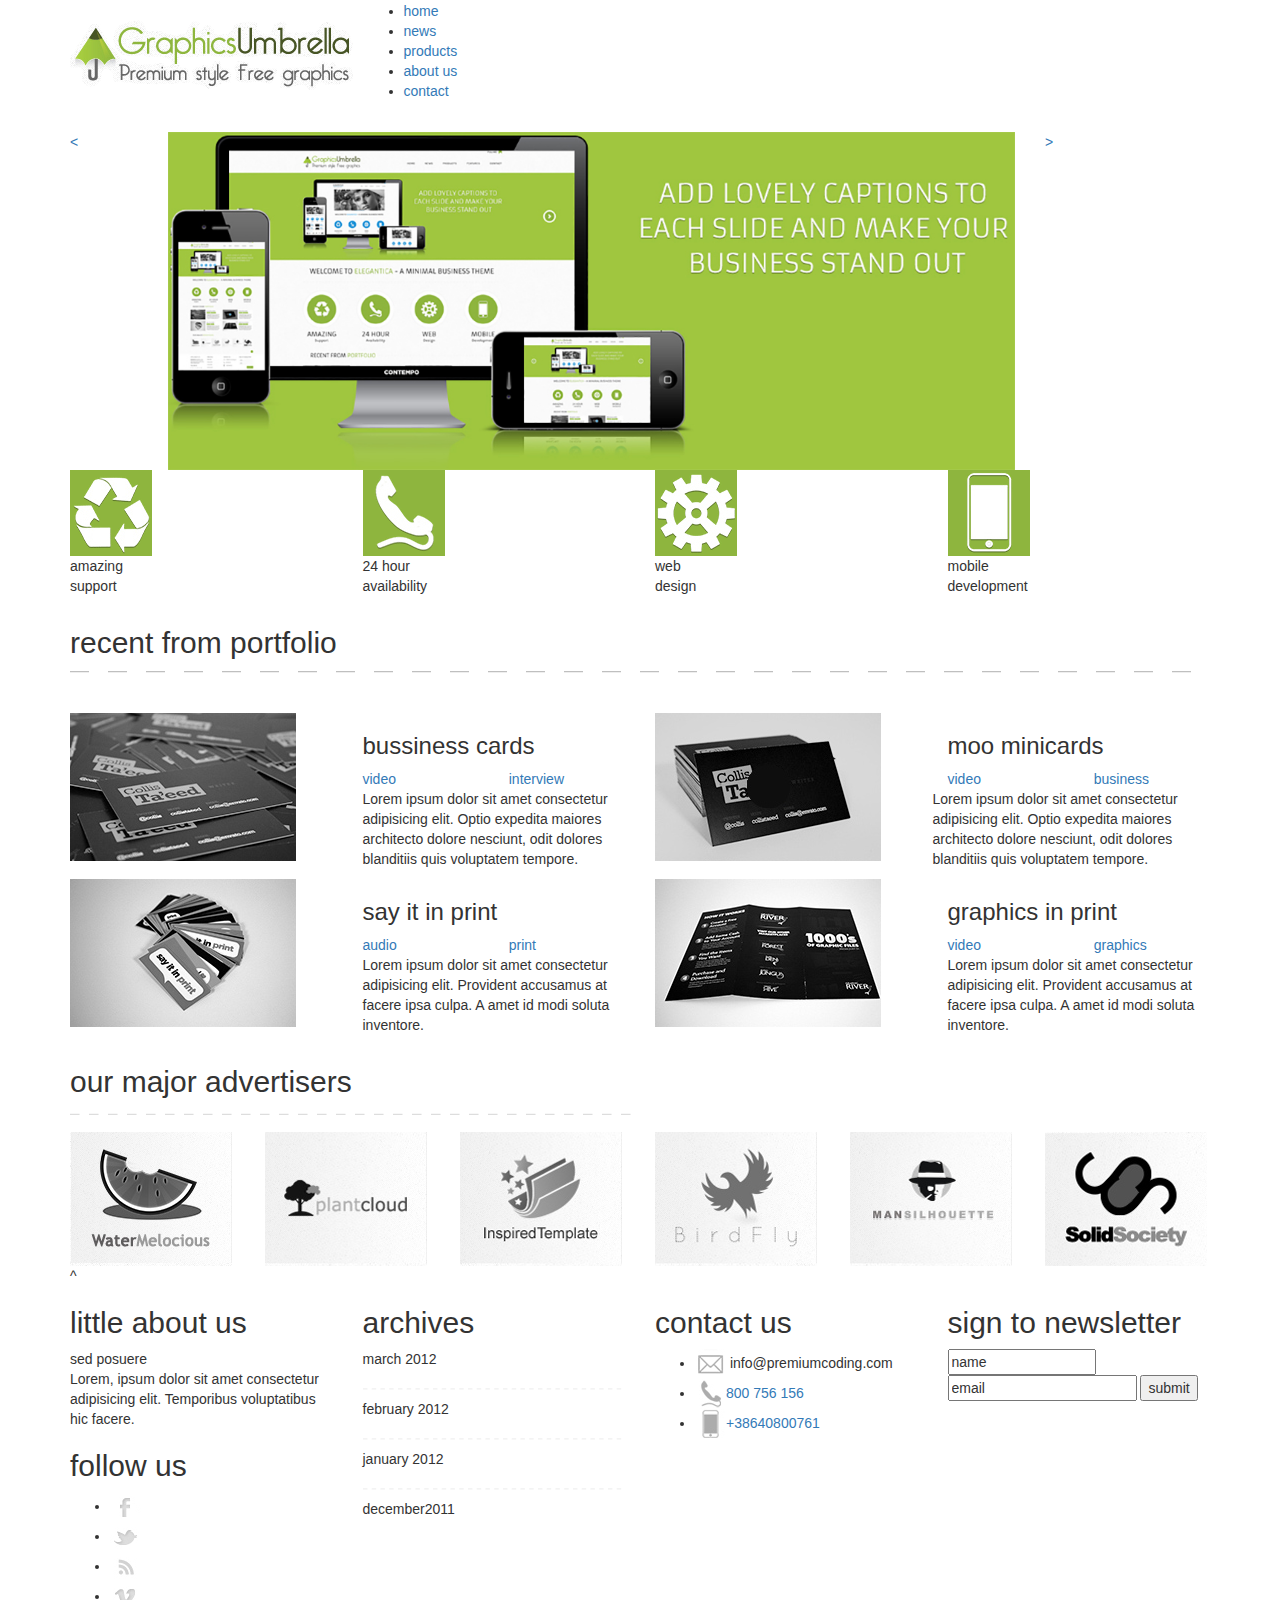
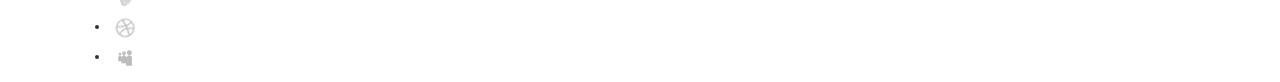
==== index.html @ 5e7480b7 "index changes" ====
<!DOCTYPE html>
<html lang="en">
<head>
    <meta charset="UTF-8">
    <meta name="viewport" content="width=device-width, initial-scale=1.0">
    <meta http-equiv="X-UA-Compatible" content="ie=edge">
    <link rel="stylesheet" href="css/bootstrap.css">
    <link rel="stylesheet" href="css/stylesheet.css">
    <title>Graphics Umbrella</title>
</head>
<body>
    <header>
<!--logo/nav bar/hero-->
        <div class="container">
            <div class="row">
                <div class="logo col-sm-3">
                    <h1><img src="media/logo.png" alt="logo" /></h1>
                </div>
                <div class="navbar col-sm-9">
                    <ul>
                        <li><a href="./home.html">home</a></li>
                        <li><a href="./news.html">news</a></li>
                        <li><a href="#link">products</a></li>
                        <li><a href="./aboutUs.html">about us</a></li>
                        <li><a href="#link">contact</a></li>
                        
                    </ul>
                </div>
            </div>
        </div>

        <div class="hero">
            <div class="container">
                <div class="row">
                    <div class="col-sm-1">
                        <a href="#link"><</a>
                    </div>
                    <div class="col-sm-9">
                        <img class ="img-responsive" src="media/hero.jpg" alt="hero" />
                    </div>
                    <div class="col-sm-1">
                        <a href="#link">></a>
                    </div>
                </div>
            </div>
        </div>
    </header> 

    <main>
<!--icons/portfolio/advertisers-->
        <div class="container">
            <div class="row">
<!--icons-->
                <div class="col-sm-3">
                    <img class ="img-responsive"src="media/icon-recycle.gif" alt="recycle icon" />
                    <p>amazing<br><span class="littleTitle">support</span></p>
                </div>
                <div class="col-sm-3">
                    <div class="circle">
                        <img class ="img-responsive" src="media/icon-phone.gif" alt="phone icon" />
                    </div>
                    <p>24 hour<br><span class="littleTitle">availability</span></p>
                </div>
                <div class="col-sm-3">
                    <div class="circle">
                        <img class ="img-responsive" src="media/icon-cog.gif" alt="cog icon" />
                    </div>
                    <p>web<br><span class="littleTitle">design</span></p>
                </div>
                <div class="col-sm-3">
                    <img class ="img-responsive" src="media/icon-mobile.gif" alt="mobile icon" />
                    <p>mobile<br><span class="littleTitle">development</span></p>
                </div>
            </div>
<!--portfolio-->
            <div class="row">
                <div class="col-sm-12">
                    <h2>recent from <span class="greenText">portfolio</span><svg class="steveHarveyLining" viewBox="0 0 900 30">
                            <path stroke="gray" stroke-dasharray="15,15" opacity=".5"d="M0 10 H900"></path>
                        </svg></h2>
                </div>
            </div>

            <div class="row">
                <div class="col-sm-3">
<!--card one-->
                    <img class="img-responsive" src="media/callout-1.jpg" alt="bussiness cards" />
                </div>
                <div class="col-sm-3">
                    <h3>bussiness cards</h3>
                        <div class="row">
                            <div class="col-xs-6">
                                <a href="#link">video</a>
                            </div>
                            <div class="col-xs-6">
                                <a href="#link">interview</a>
                            </div>
                        </div>
                    <p>Lorem ipsum dolor sit amet consectetur adipisicing elit. Optio expedita maiores architecto dolore nesciunt, odit dolores blanditiis quis voluptatem tempore.</p>
                </div>

                <div class="col-sm-3">
<!--card two-->
                    <img class="img-responsive" src="media/callout-2.jpg" alt="moo minicards" />
                </div>
                <div class="col-sm-3">
                    <h3>moo minicards</h3>
                        <div class="row">
                            <div class="col-sm-6">
                                <a href="#link">video</a>
                            </div>
                            <div class="col-sm-6">
                                <a href="#link">business</a>
                            </div>
                    <p>Lorem ipsum dolor sit amet consectetur adipisicing elit. Optio expedita maiores architecto dolore nesciunt, odit dolores blanditiis quis voluptatem tempore.</p>
                </div>
                </div>
            </div>

            <div class="row">
                <div class="col-sm-3">
<!--card three-->
                    <img class="img-responsive" src="media/callout-3.jpg" alt="say it in print" />
                </div>
                <div class="col-sm-3">
                    <h3>say it in print</h3>
                    <div class="row">
                        <div class="col-xs-6">
                            <a href="#link">audio</a>
                        </div>
                        <div class="col-sm-6">
                            <a href="#link">print</a>
                        </div>
                    </div>
                    <p>Lorem ipsum dolor sit amet consectetur adipisicing elit. Provident accusamus at facere ipsa culpa. A amet id modi soluta inventore.</p>
                </div>
                
                <div class="col-sm-3">
<!--card four-->
                    <img class="img-responsive" src="media/callout-4.jpg" alt="graphics in print" />
                </div>
                <div class="col-sm-3">
                    <h3>graphics in print</h3>
                    <div class="row">
                        <div class="col-xs-6">
                            <a href="#link">video</a>
                        </div>
                        <div class="col-sm-6">
                            <a href="#link">graphics</a>
                        </div>
                    </div>
                    <p>Lorem ipsum dolor sit amet consectetur adipisicing elit. Provident accusamus at facere ipsa culpa. A amet id modi soluta inventore.</p>
                </div>
            </div>

            <div class="row">
                <div class="col-sm-12">
<!--advertisers-->
                    <h2>our major <span class="greenText">advertisers</span></h2>
                    <svg class="steveHarveyLining" viewBox="0 0 1800 30">
                            <path stroke="gray" stroke-dasharray="15,15" opacity=".5"d="M0 10 H900"></path>
                        </svg>
                </div>
            </div>
            <div class="row">
                <div class="col-sm-2">
                    <img src="media/water.jpg" alt="watermelicious" />
                </div>
                <div class="col-sm-2">
                    <img src="media/plant.jpg" alt="plantcloud" />
                </div> 
                <div class="col-sm-2">
                    <img src="media/inspired.jpg" alt="inspired template" />
                </div>
                <div class="col-sm-2">
                    <img src="media/bird.jpg" alt="bird fly" />
                </div>
                <div class="col-sm-2">
                    <img src="media/man.jpg" alt="man silhouette" />
                </div>
                <div class="col-sm-2">
                    <img src="media/solid.jpg" alt="solid society" />
                </div>
            </div>
            <div class="row">
                <div class="col-sm-12">
                    <div class="hidemore">^</div>
                </div>
            </div>
        </div>
        <div class="footer">
            <div class="container">
                <div class="row">
<!--little about us-->
                    <div class="col-sm-3">
                        <h2>little about us</h2>
                        <span class="bold">sed posuere</span><p>Lorem, ipsum dolor sit amet consectetur adipisicing elit. <span class="bold">Temporibus voluptatibus hic facere.</span></p>
                        <h2>follow us</h2>
                        <ul>
                            <li><a href="https://www.facebook.com/" target="_blank"><img src="media/icons-small-fb.gif" alt="facebook icon" /></a></li>
                            <li><a href="https://twitter.com/home" target="_blank"><img src="media/icons-small-tw.gif" alt="twitter icon" /></a></li>
                            <li><a href="https://rss.com/" target="_blank"><img src="media/icons-small-rss.gif" alt="rss icon" /></a></li>
                            <li><a href="https://vimeo.com" target="_blank"><img src="media/icons-small-vimeo.gif" alt="vimeo icon" /></a></li>
                            <li><a href="http://dribble.com/" target="_blank"><img src="media/icons-small-dribble.gif" alt="dribble icon" /></a></li>
                            <li><a href="https://www.blogger.com/about/?r=1-null_user" target="_blank"><img src="media/icons-small-blogger.gif" alt="blogger icon" /></a></li>
                        </ul>
                    </div>
<!--archives-->
                    <div class="col-sm-3">
                        <h2>archives</h2>
                        <p class="bold">march 2012</p>
                        <svg class="steveHarveyLining" viewBox="0 0 900 30">
                                <path stroke="gray" stroke-dasharray="15,15" opacity=".5"d="M0 10 H900"></path></svg>
                        <p class="bold">february 2012</p>
                        <svg class="steveHarveyLining" viewBox="0 0 900 30">
                                <path stroke="gray" stroke-dasharray="15,15" opacity=".5"d="M0 10 H900"></path></svg>
                        <p class="bold">january 2012</p>
                        <svg class="steveHarveyLining" viewBox="0 0 900 30">
                                <path stroke="gray" stroke-dasharray="15,15" opacity=".5"d="M0 10 H900"></path></svg>
                        <p class="bold">december2011</p>
                    </div>
<!--contact us/email/phone nuumbers-->
                    <div class="col-sm-3">
                        <h2>contact us</h2>
                        <ul>
                            <li><a href="mailto:someone@yoursite.com" target="_blank"><img src="media/icon-small-envelope.gif" alt="small envelope icon" /></a> info@premiumcoding.com</li>
                            <li><img src="media/icon-small-phone.gif" alt="phone icon" /><a href="tel:800 756 156">800 756 156</a></li>
                            <li><img src="media/icon-small-mobile.gif" alt="mobile phone icon" /><a href="tel:38640800761">+38640800761</a></li>
                        </ul>
                    </div>
<!--sign to newsletter-->
                    <div class="col-sm-3">
                        <h2>sign to newsletter</h2>
                        <form action="#link">
                            <input type="text" name="username" size="15" maxlength="20" value="name"/>
                            <input type="email" name="email" size="20" value="email"/>
                            <input type="submit" name="submit" value="submit">    
                        </form>
                    </div>
                </div>
            </div>
        </div>

    </main>  

</body>
</html>
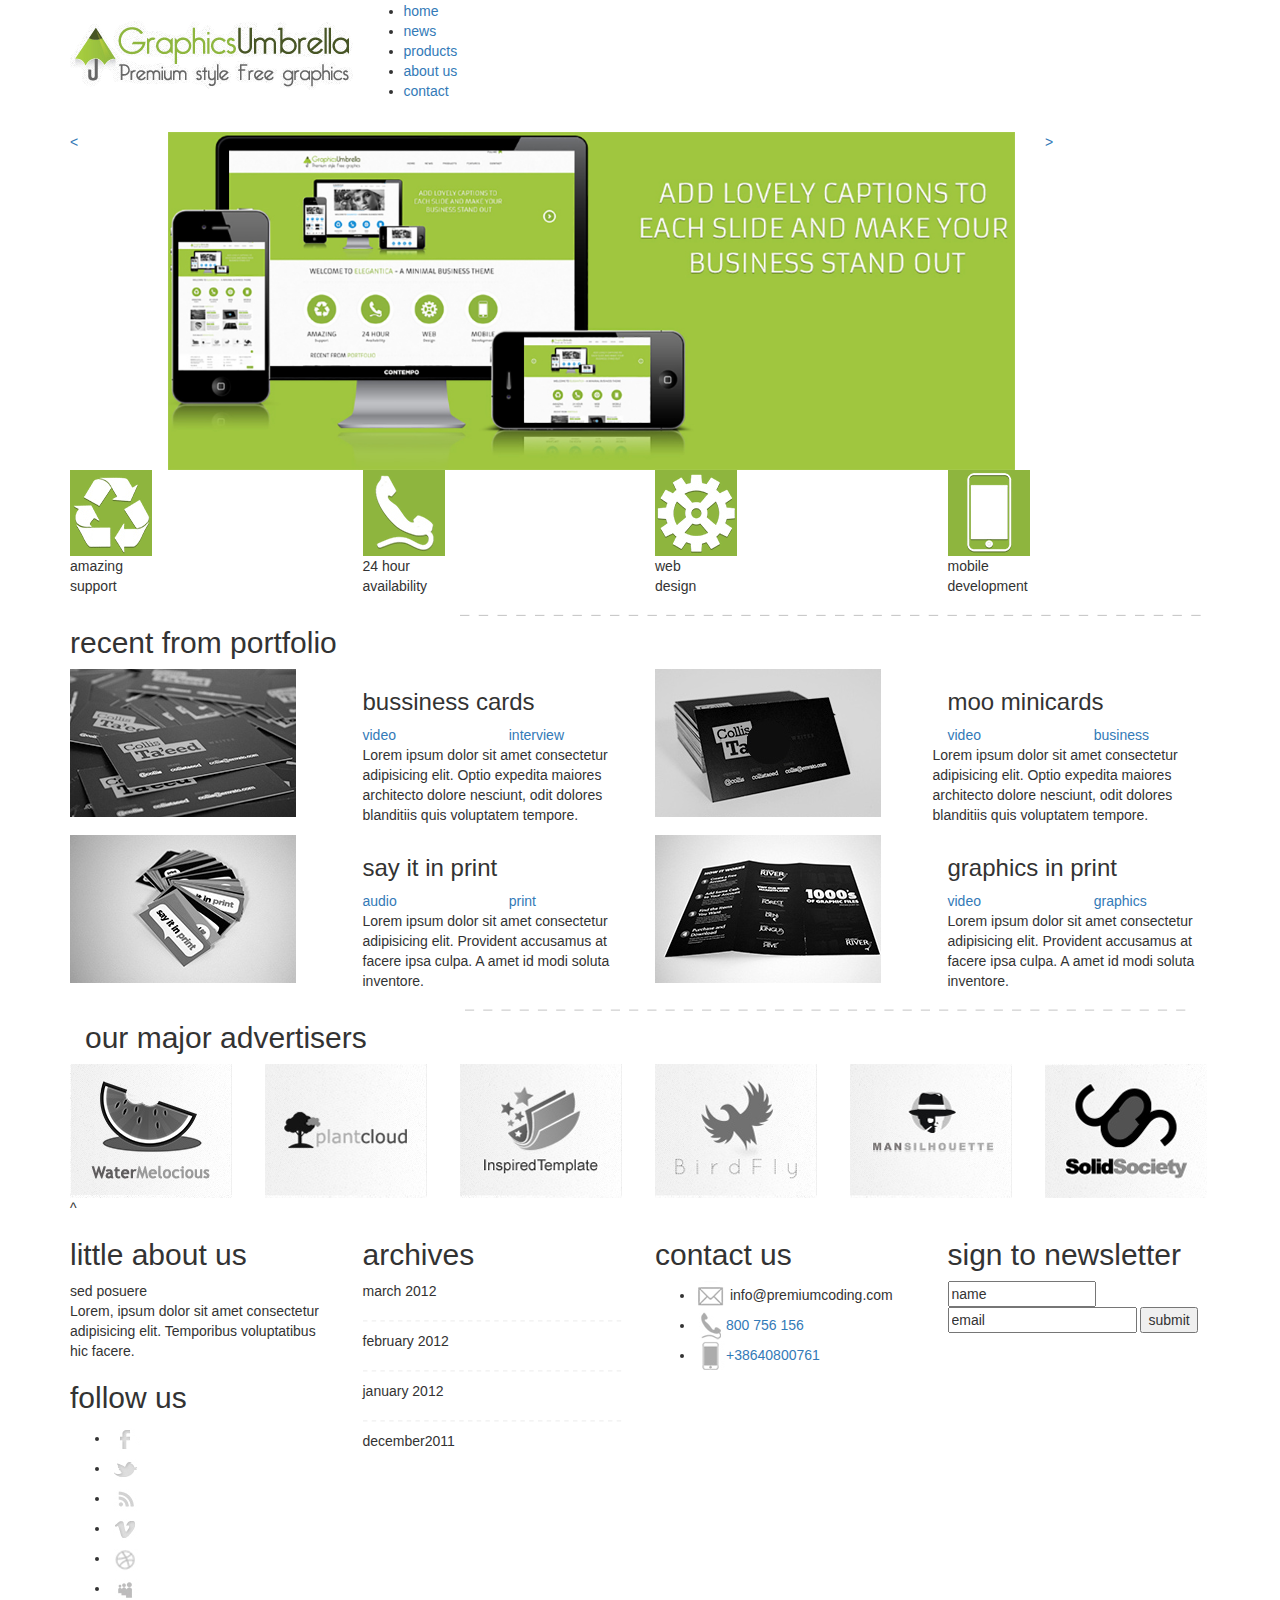
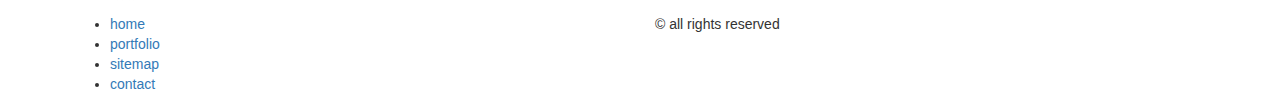
==== commit dc9ebbd6: "changes to index" ====
--- a/index.html
+++ b/index.html
@@ -14,11 +14,11 @@
         <div class="container">
             <div class="row">
                 <div class="logo col-sm-3">
-                    <h1><img src="media/logo.png" alt="logo" /></h1>
+                    <h1><a href="./index.html"><img src="media/logo.png" alt="logo" /></a></h1>
                 </div>
                 <div class="navbar col-sm-9">
                     <ul>
-                        <li><a href="./home.html">home</a></li>
+                        <li><a href="./index.html">home</a></li>
                         <li><a href="./news.html">news</a></li>
                         <li><a href="#link">products</a></li>
                         <li><a href="./aboutUs.html">about us</a></li>
@@ -74,10 +74,13 @@
             </div>
 <!--portfolio-->
             <div class="row">
-                <div class="col-sm-12">
-                    <h2>recent from <span class="greenText">portfolio</span><svg class="steveHarveyLining" viewBox="0 0 900 30">
-                            <path stroke="gray" stroke-dasharray="15,15" opacity=".5"d="M0 10 H900"></path>
-                        </svg></h2>
+                <div class="col-sm-4">
+                    <h2>recent from <span class="greenText">portfolio</span></h2>
+                </div>
+                <div class="col-sm-8">
+                    <svg class="grayLining" viewBox="0 0 800 17">
+                            <path stroke="gray" stroke-dasharray="10,10" opacity=".5"d="M0 10 H900"></path>
+                    </svg>
                 </div>
             </div>
 
@@ -156,10 +159,14 @@
             <div class="row">
                 <div class="col-sm-12">
 <!--advertisers-->
-                    <h2>our major <span class="greenText">advertisers</span></h2>
-                    <svg class="steveHarveyLining" viewBox="0 0 1800 30">
-                            <path stroke="gray" stroke-dasharray="15,15" opacity=".5"d="M0 10 H900"></path>
+                    <div class="col-sm-4">
+                        <h2>our major <span class="greenText">advertisers</span></h2>
+                    </div>
+                    <div class="col-sm-8">
+                        <svg class="grayLining" viewBox="0 0 800 17">
+                                <path stroke="gray" stroke-dasharray="10,10" opacity=".5"d="M0 10 H900"></path>
                         </svg>
+                    </div>
                 </div>
             </div>
             <div class="row">
@@ -238,6 +245,22 @@
                         </form>
                     </div>
                 </div>
+<!--footer nav bar/ copyright-->
+                <div class="row">
+                    <div class="footernav col-sm-6">
+<!--footer navbar-->
+                        <ul>
+                            <li><a href="./index.html">home</a></li>
+                            <li><a href="#link">portfolio</a></li>
+                            <li><a href="#link">sitemap</a></li>
+                            <li><a href="#link">contact</a></li>
+                        </ul>
+                    </div>
+<!--copyright-->
+                    <div class="col-sm-6">
+                        <p>&copy; all rights reserved</p>
+                    </div>
+                </div>
             </div>
         </div>
 
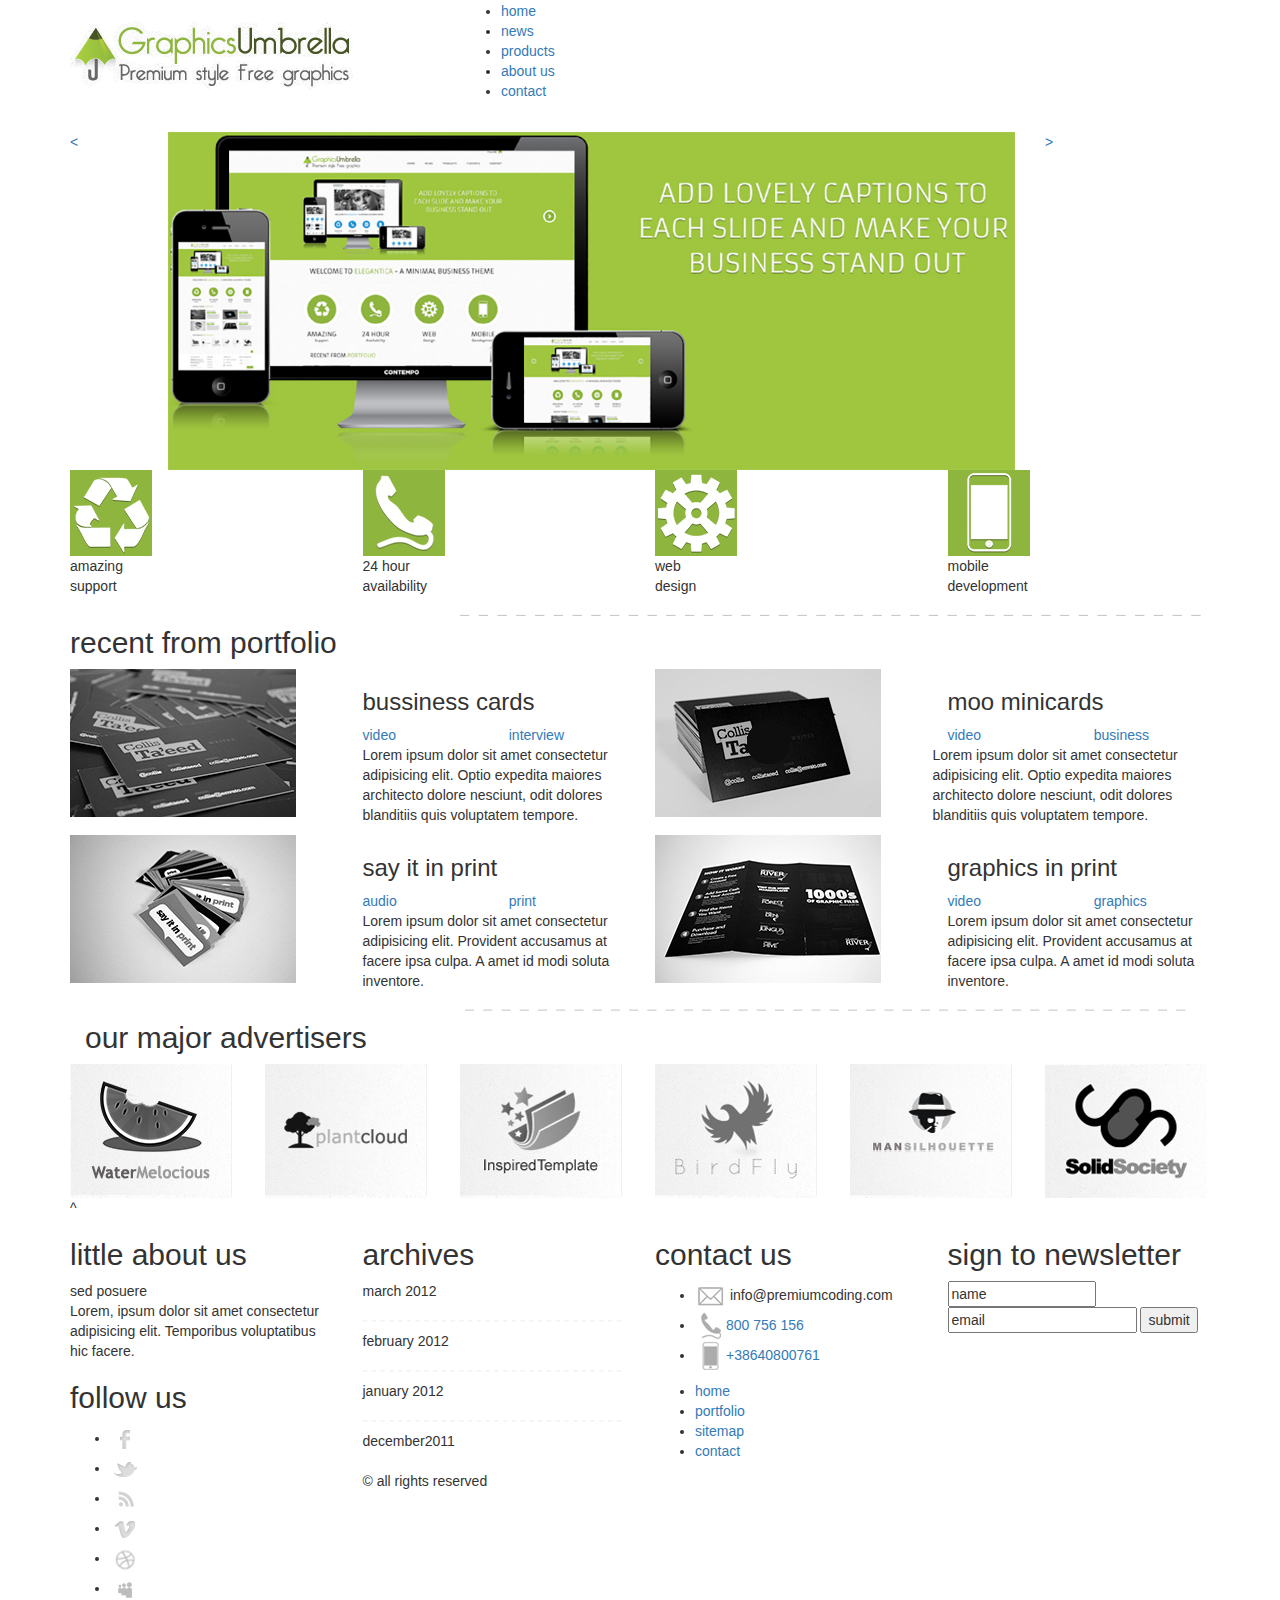
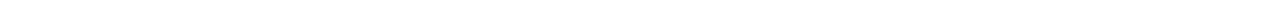
==== commit 851a7f87: "about us/index changes" ====
--- a/index.html
+++ b/index.html
@@ -13,10 +13,10 @@
 <!--logo/nav bar/hero-->
         <div class="container">
             <div class="row">
-                <div class="logo col-sm-3">
+                <div class="logo col-sm-4">
                     <h1><a href="./index.html"><img src="media/logo.png" alt="logo" /></a></h1>
                 </div>
-                <div class="navbar col-sm-9">
+                <div class="navbar col-sm-8">
                     <ul>
                         <li><a href="./index.html">home</a></li>
                         <li><a href="./news.html">news</a></li>
@@ -195,76 +195,76 @@
                 </div>
             </div>
         </div>
-        <div class="footer">
-            <div class="container">
-                <div class="row">
+    </main>  
+    <footer>
+        <div class="container">
+            <div class="row">
 <!--little about us-->
-                    <div class="col-sm-3">
-                        <h2>little about us</h2>
-                        <span class="bold">sed posuere</span><p>Lorem, ipsum dolor sit amet consectetur adipisicing elit. <span class="bold">Temporibus voluptatibus hic facere.</span></p>
-                        <h2>follow us</h2>
-                        <ul>
-                            <li><a href="https://www.facebook.com/" target="_blank"><img src="media/icons-small-fb.gif" alt="facebook icon" /></a></li>
-                            <li><a href="https://twitter.com/home" target="_blank"><img src="media/icons-small-tw.gif" alt="twitter icon" /></a></li>
-                            <li><a href="https://rss.com/" target="_blank"><img src="media/icons-small-rss.gif" alt="rss icon" /></a></li>
-                            <li><a href="https://vimeo.com" target="_blank"><img src="media/icons-small-vimeo.gif" alt="vimeo icon" /></a></li>
-                            <li><a href="http://dribble.com/" target="_blank"><img src="media/icons-small-dribble.gif" alt="dribble icon" /></a></li>
-                            <li><a href="https://www.blogger.com/about/?r=1-null_user" target="_blank"><img src="media/icons-small-blogger.gif" alt="blogger icon" /></a></li>
-                        </ul>
-                    </div>
+        <div class="col-sm-3">
+            <h2>little about us</h2>
+            <span class="bold">sed posuere</span><p>Lorem, ipsum dolor sit amet consectetur adipisicing elit. <span class="bold">Temporibus voluptatibus hic facere.</span></p>
+            <h2>follow us</h2>
+            <ul>
+                <li><a href="https://www.facebook.com/" target="_blank"><img src="media/icons-small-fb.gif" alt="facebook icon" /></a></li>
+                <li><a href="https://twitter.com/home" target="_blank"><img src="media/icons-small-tw.gif" alt="twitter icon" /></a></li>
+                <li><a href="https://rss.com/" target="_blank"><img src="media/icons-small-rss.gif" alt="rss icon" /></a></li>
+                <li><a href="https://vimeo.com" target="_blank"><img src="media/icons-small-vimeo.gif" alt="vimeo icon" /></a></li>
+                <li><a href="http://dribble.com/" target="_blank"><img src="media/icons-small-dribble.gif" alt="dribble icon" /></a></li>
+                <li><a href="https://www.blogger.com/about/?r=1-null_user" target="_blank"><img src="media/icons-small-blogger.gif" alt="blogger icon" /></a></li>
+            </ul>
+        </div>
 <!--archives-->
-                    <div class="col-sm-3">
-                        <h2>archives</h2>
-                        <p class="bold">march 2012</p>
-                        <svg class="steveHarveyLining" viewBox="0 0 900 30">
-                                <path stroke="gray" stroke-dasharray="15,15" opacity=".5"d="M0 10 H900"></path></svg>
-                        <p class="bold">february 2012</p>
-                        <svg class="steveHarveyLining" viewBox="0 0 900 30">
-                                <path stroke="gray" stroke-dasharray="15,15" opacity=".5"d="M0 10 H900"></path></svg>
-                        <p class="bold">january 2012</p>
-                        <svg class="steveHarveyLining" viewBox="0 0 900 30">
-                                <path stroke="gray" stroke-dasharray="15,15" opacity=".5"d="M0 10 H900"></path></svg>
-                        <p class="bold">december2011</p>
-                    </div>
+        <div class="col-sm-3">
+            <h2>archives</h2>
+            <p class="bold">march 2012</p>
+            <svg class="steveHarveyLining" viewBox="0 0 900 30">
+                    <path stroke="gray" stroke-dasharray="15,15" opacity=".5"d="M0 10 H900"></path></svg>
+            <p class="bold">february 2012</p>
+            <svg class="steveHarveyLining" viewBox="0 0 900 30">
+                    <path stroke="gray" stroke-dasharray="15,15" opacity=".5"d="M0 10 H900"></path></svg>
+            <p class="bold">january 2012</p>
+            <svg class="steveHarveyLining" viewBox="0 0 900 30">
+                    <path stroke="gray" stroke-dasharray="15,15" opacity=".5"d="M0 10 H900"></path></svg>
+            <p class="bold">december2011</p>
+        </div>
 <!--contact us/email/phone nuumbers-->
-                    <div class="col-sm-3">
-                        <h2>contact us</h2>
-                        <ul>
-                            <li><a href="mailto:someone@yoursite.com" target="_blank"><img src="media/icon-small-envelope.gif" alt="small envelope icon" /></a> info@premiumcoding.com</li>
-                            <li><img src="media/icon-small-phone.gif" alt="phone icon" /><a href="tel:800 756 156">800 756 156</a></li>
-                            <li><img src="media/icon-small-mobile.gif" alt="mobile phone icon" /><a href="tel:38640800761">+38640800761</a></li>
-                        </ul>
-                    </div>
+        <div class="col-sm-3">
+            <h2>contact us</h2>
+            <ul>
+                <li><a href="mailto:someone@yoursite.com" target="_blank"><img src="media/icon-small-envelope.gif" alt="small envelope icon" /></a> info@premiumcoding.com</li>
+                <li><img src="media/icon-small-phone.gif" alt="phone icon" /><a href="tel:800 756 156">800 756 156</a></li>
+                <li><img src="media/icon-small-mobile.gif" alt="mobile phone icon" /><a href="tel:38640800761">+38640800761</a></li>
+            </ul>
+        </div>
 <!--sign to newsletter-->
-                    <div class="col-sm-3">
-                        <h2>sign to newsletter</h2>
-                        <form action="#link">
-                            <input type="text" name="username" size="15" maxlength="20" value="name"/>
-                            <input type="email" name="email" size="20" value="email"/>
-                            <input type="submit" name="submit" value="submit">    
-                        </form>
-                    </div>
-                </div>
+        <div class="col-sm-3">
+            <h2>sign to newsletter</h2>
+            <form action="#link">
+                <input type="text" name="username" size="15" maxlength="20" value="name"/>
+                <input type="email" name="email" size="20" value="email"/>
+                <input type="submit" name="submit" value="submit">    
+            </form>
+        </div>
 <!--footer nav bar/ copyright-->
-                <div class="row">
-                    <div class="footernav col-sm-6">
+        <div class="row">
+            <div class="footernav col-sm-6">
 <!--footer navbar-->
-                        <ul>
-                            <li><a href="./index.html">home</a></li>
-                            <li><a href="#link">portfolio</a></li>
-                            <li><a href="#link">sitemap</a></li>
-                            <li><a href="#link">contact</a></li>
-                        </ul>
-                    </div>
+                <ul>
+                    <li><a href="./index.html">home</a></li>
+                    <li><a href="#link">portfolio</a></li>
+                    <li><a href="#link">sitemap</a></li>
+                    <li><a href="#link">contact</a></li>
+                </ul>
+            </div>
 <!--copyright-->
-                    <div class="col-sm-6">
-                        <p>&copy; all rights reserved</p>
-                    </div>
-                </div>
-            </div>
-        </div>
-
-    </main>  
+            <div class="col-sm-6">
+                <p>&copy; all rights reserved</p>
+            </div>
+        </div>
+    </div>
+</footer>
+
+    
 
 </body>
 </html>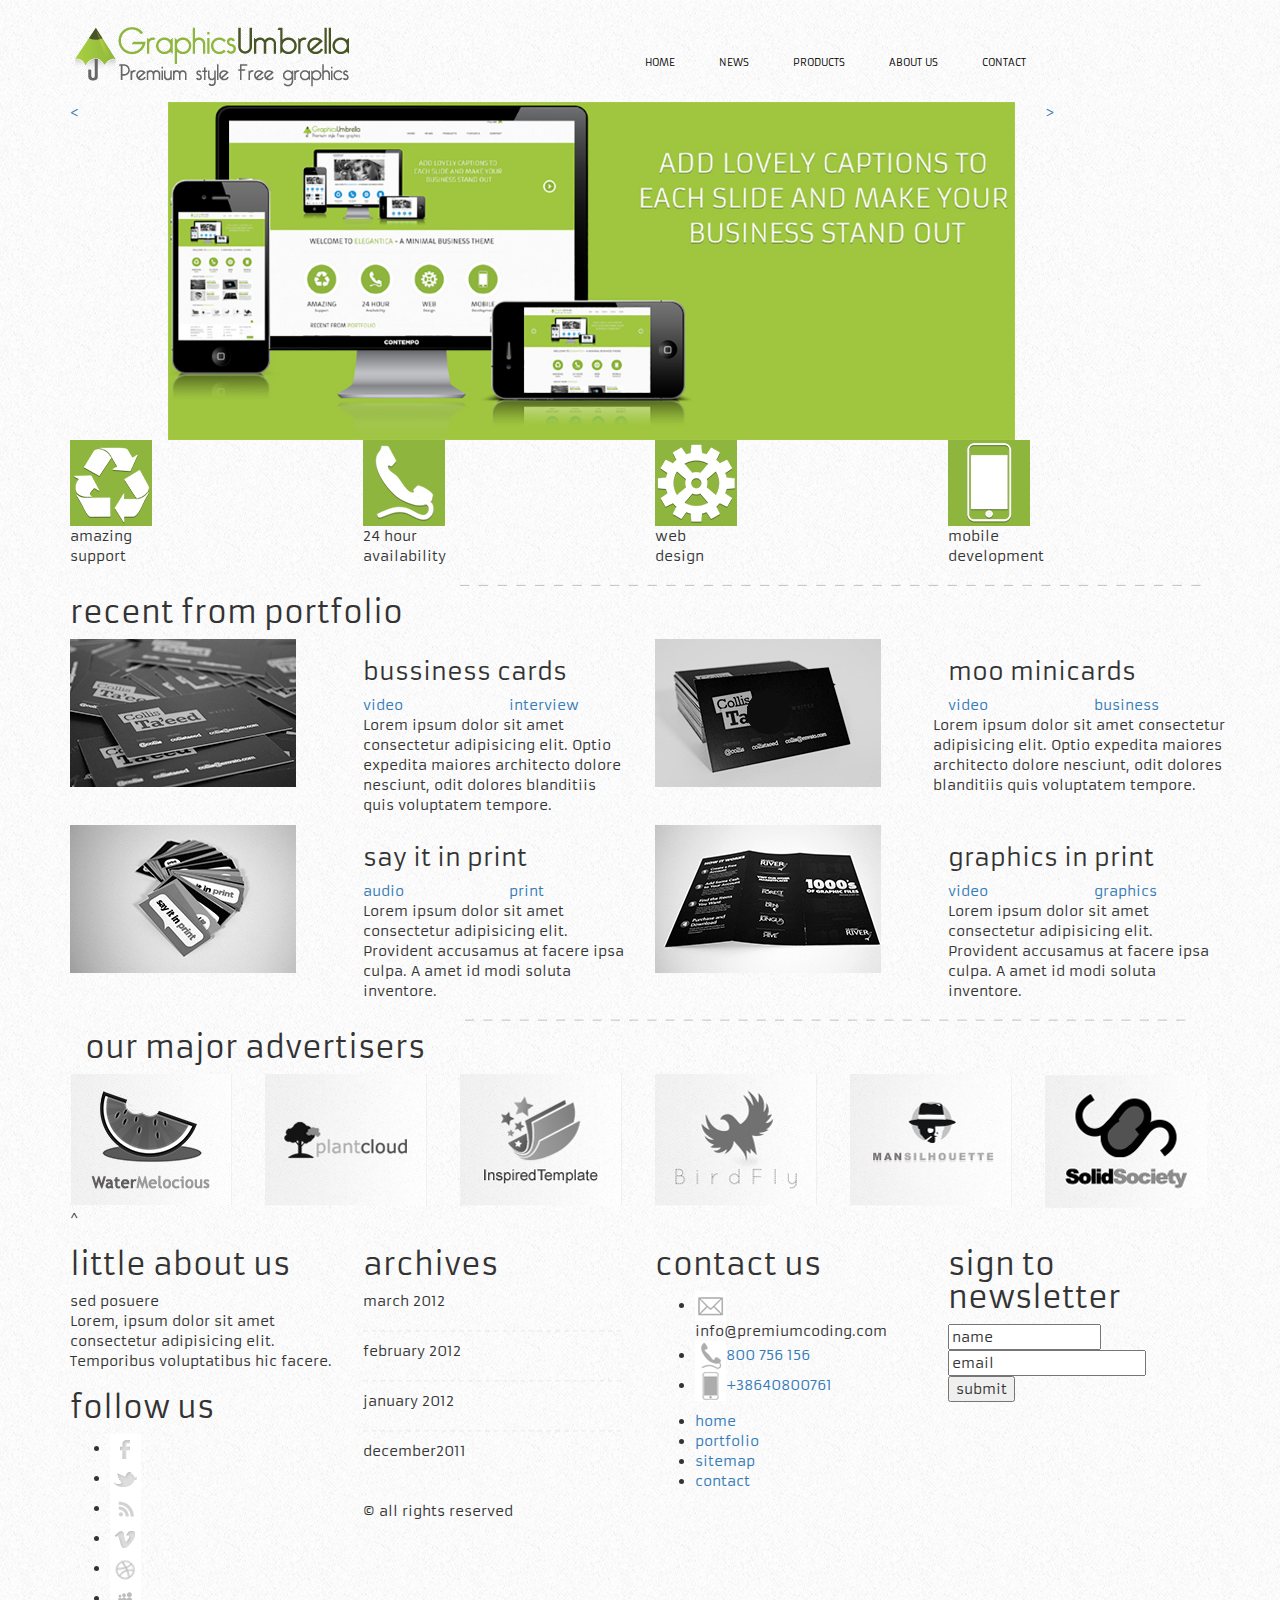
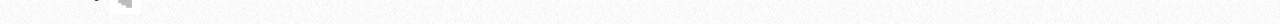
==== commit bc571366: "style sheet changes" ====
--- a/index.html
+++ b/index.html
@@ -6,10 +6,12 @@
     <meta http-equiv="X-UA-Compatible" content="ie=edge">
     <link rel="stylesheet" href="css/bootstrap.css">
     <link rel="stylesheet" href="css/stylesheet.css">
+    <link rel="stylesheet" href="https://fonts.googleapis.com/css?family=Armata%7COpen+Sans&display=swap" >
     <title>Graphics Umbrella</title>
 </head>
 <body>
     <header>
+        <body background="media/pattern.jpg">
 <!--logo/nav bar/hero-->
         <div class="container">
             <div class="row">
@@ -23,14 +25,11 @@
                         <li><a href="#link">products</a></li>
                         <li><a href="./aboutUs.html">about us</a></li>
                         <li><a href="#link">contact</a></li>
-                        
-                    </ul>
-                </div>
-            </div>
-        </div>
+                    </ul>
+                </div>
+            </div>
 
         <div class="hero">
-            <div class="container">
                 <div class="row">
                     <div class="col-sm-1">
                         <a href="#link"><</a>
@@ -200,69 +199,69 @@
         <div class="container">
             <div class="row">
 <!--little about us-->
-        <div class="col-sm-3">
-            <h2>little about us</h2>
-            <span class="bold">sed posuere</span><p>Lorem, ipsum dolor sit amet consectetur adipisicing elit. <span class="bold">Temporibus voluptatibus hic facere.</span></p>
-            <h2>follow us</h2>
-            <ul>
-                <li><a href="https://www.facebook.com/" target="_blank"><img src="media/icons-small-fb.gif" alt="facebook icon" /></a></li>
-                <li><a href="https://twitter.com/home" target="_blank"><img src="media/icons-small-tw.gif" alt="twitter icon" /></a></li>
-                <li><a href="https://rss.com/" target="_blank"><img src="media/icons-small-rss.gif" alt="rss icon" /></a></li>
-                <li><a href="https://vimeo.com" target="_blank"><img src="media/icons-small-vimeo.gif" alt="vimeo icon" /></a></li>
-                <li><a href="http://dribble.com/" target="_blank"><img src="media/icons-small-dribble.gif" alt="dribble icon" /></a></li>
-                <li><a href="https://www.blogger.com/about/?r=1-null_user" target="_blank"><img src="media/icons-small-blogger.gif" alt="blogger icon" /></a></li>
-            </ul>
+                <div class="col-sm-3">
+                    <h2>little about us</h2>
+                    <span class="bold">sed posuere</span><p>Lorem, ipsum dolor sit amet consectetur adipisicing elit. <span class="bold">Temporibus voluptatibus hic facere.</span></p>
+                    <h2>follow us</h2>
+                    <ul>
+                        <li><a href="https://www.facebook.com/" target="_blank"><img src="media/icons-small-fb.gif" alt="facebook icon" /></a></li>
+                        <li><a href="https://twitter.com/home" target="_blank"><img src="media/icons-small-tw.gif" alt="twitter icon" /></a></li>
+                        <li><a href="https://rss.com/" target="_blank"><img src="media/icons-small-rss.gif" alt="rss icon" /></a></li>
+                        <li><a href="https://vimeo.com" target="_blank"><img src="media/icons-small-vimeo.gif" alt="vimeo icon" /></a></li>
+                        <li><a href="http://dribble.com/" target="_blank"><img src="media/icons-small-dribble.gif" alt="dribble icon" /></a></li>
+                        <li><a href="https://www.blogger.com/about/?r=1-null_user" target="_blank"><img src="media/icons-small-blogger.gif" alt="blogger icon" /></a></li>
+                    </ul>
+                </div>
+<!--archives-->
+                <div class="col-sm-3">
+                    <h2>archives</h2>
+                    <p class="bold">march 2012</p>
+                    <svg class="steveHarveyLining" viewBox="0 0 900 30">
+                            <path stroke="gray" stroke-dasharray="15,15" opacity=".5"d="M0 10 H900"></path></svg>
+                    <p class="bold">february 2012</p>
+                    <svg class="steveHarveyLining" viewBox="0 0 900 30">
+                            <path stroke="gray" stroke-dasharray="15,15" opacity=".5"d="M0 10 H900"></path></svg>
+                    <p class="bold">january 2012</p>
+                    <svg class="steveHarveyLining" viewBox="0 0 900 30">
+                            <path stroke="gray" stroke-dasharray="15,15" opacity=".5"d="M0 10 H900"></path></svg>
+                    <p class="bold">december2011</p>
+                </div>
+<!--contact us/email/phone nuumbers-->
+                <div class="col-sm-3">
+                    <h2>contact us</h2>
+                    <ul>
+                        <li><a href="mailto:someone@yoursite.com" target="_blank"><img src="media/icon-small-envelope.gif" alt="small envelope icon" /></a> info@premiumcoding.com</li>
+                        <li><img src="media/icon-small-phone.gif" alt="phone icon" /><a href="tel:800 756 156">800 756 156</a></li>
+                        <li><img src="media/icon-small-mobile.gif" alt="mobile phone icon" /><a href="tel:38640800761">+38640800761</a></li>
+                    </ul>
+                </div>
+<!--sign to newsletter-->
+                <div class="col-sm-3">
+                    <h2>sign to newsletter</h2>
+                    <form action="#link">
+                        <input type="text" name="username" size="15" maxlength="20" value="name"/>
+                        <input type="email" name="email" size="20" value="email"/>
+                        <input type="submit" name="submit" value="submit">    
+                    </form>
+                </div>
+<!--footer nav bar/ copyright-->
+            <div class="row">
+                <div class="footernav col-sm-6">
+<!--footer navbar-->
+                    <ul>
+                        <li><a href="./index.html">home</a></li>
+                        <li><a href="#link">portfolio</a></li>
+                        <li><a href="#link">sitemap</a></li>
+                        <li><a href="#link">contact</a></li>
+                    </ul>
+                </div>
+<!--copyright-->
+                <div class="col-sm-6">
+                    <p>&copy; all rights reserved</p>
+                </div>
+            </div>
         </div>
-<!--archives-->
-        <div class="col-sm-3">
-            <h2>archives</h2>
-            <p class="bold">march 2012</p>
-            <svg class="steveHarveyLining" viewBox="0 0 900 30">
-                    <path stroke="gray" stroke-dasharray="15,15" opacity=".5"d="M0 10 H900"></path></svg>
-            <p class="bold">february 2012</p>
-            <svg class="steveHarveyLining" viewBox="0 0 900 30">
-                    <path stroke="gray" stroke-dasharray="15,15" opacity=".5"d="M0 10 H900"></path></svg>
-            <p class="bold">january 2012</p>
-            <svg class="steveHarveyLining" viewBox="0 0 900 30">
-                    <path stroke="gray" stroke-dasharray="15,15" opacity=".5"d="M0 10 H900"></path></svg>
-            <p class="bold">december2011</p>
-        </div>
-<!--contact us/email/phone nuumbers-->
-        <div class="col-sm-3">
-            <h2>contact us</h2>
-            <ul>
-                <li><a href="mailto:someone@yoursite.com" target="_blank"><img src="media/icon-small-envelope.gif" alt="small envelope icon" /></a> info@premiumcoding.com</li>
-                <li><img src="media/icon-small-phone.gif" alt="phone icon" /><a href="tel:800 756 156">800 756 156</a></li>
-                <li><img src="media/icon-small-mobile.gif" alt="mobile phone icon" /><a href="tel:38640800761">+38640800761</a></li>
-            </ul>
-        </div>
-<!--sign to newsletter-->
-        <div class="col-sm-3">
-            <h2>sign to newsletter</h2>
-            <form action="#link">
-                <input type="text" name="username" size="15" maxlength="20" value="name"/>
-                <input type="email" name="email" size="20" value="email"/>
-                <input type="submit" name="submit" value="submit">    
-            </form>
-        </div>
-<!--footer nav bar/ copyright-->
-        <div class="row">
-            <div class="footernav col-sm-6">
-<!--footer navbar-->
-                <ul>
-                    <li><a href="./index.html">home</a></li>
-                    <li><a href="#link">portfolio</a></li>
-                    <li><a href="#link">sitemap</a></li>
-                    <li><a href="#link">contact</a></li>
-                </ul>
-            </div>
-<!--copyright-->
-            <div class="col-sm-6">
-                <p>&copy; all rights reserved</p>
-            </div>
-        </div>
-    </div>
-</footer>
+    </footer>
 
     
 
--- a/css/stylesheet.css
+++ b/css/stylesheet.css
@@ -0,0 +1,28 @@
+body {
+    font-family: armata, helvetica;
+}
+
+.navbar {
+    padding-top: 50px;
+    text-align: center;
+    text-transform: uppercase;
+}
+
+.navbar ul {
+    list-style: none;
+}
+
+.navbar li {
+    display: inline;
+    padding-right: 40px;
+}
+
+.navbar a {
+    font-size: 10px;
+    color: black;
+    text-decoration: none;
+}
+
+.hero {
+    background: 
+}
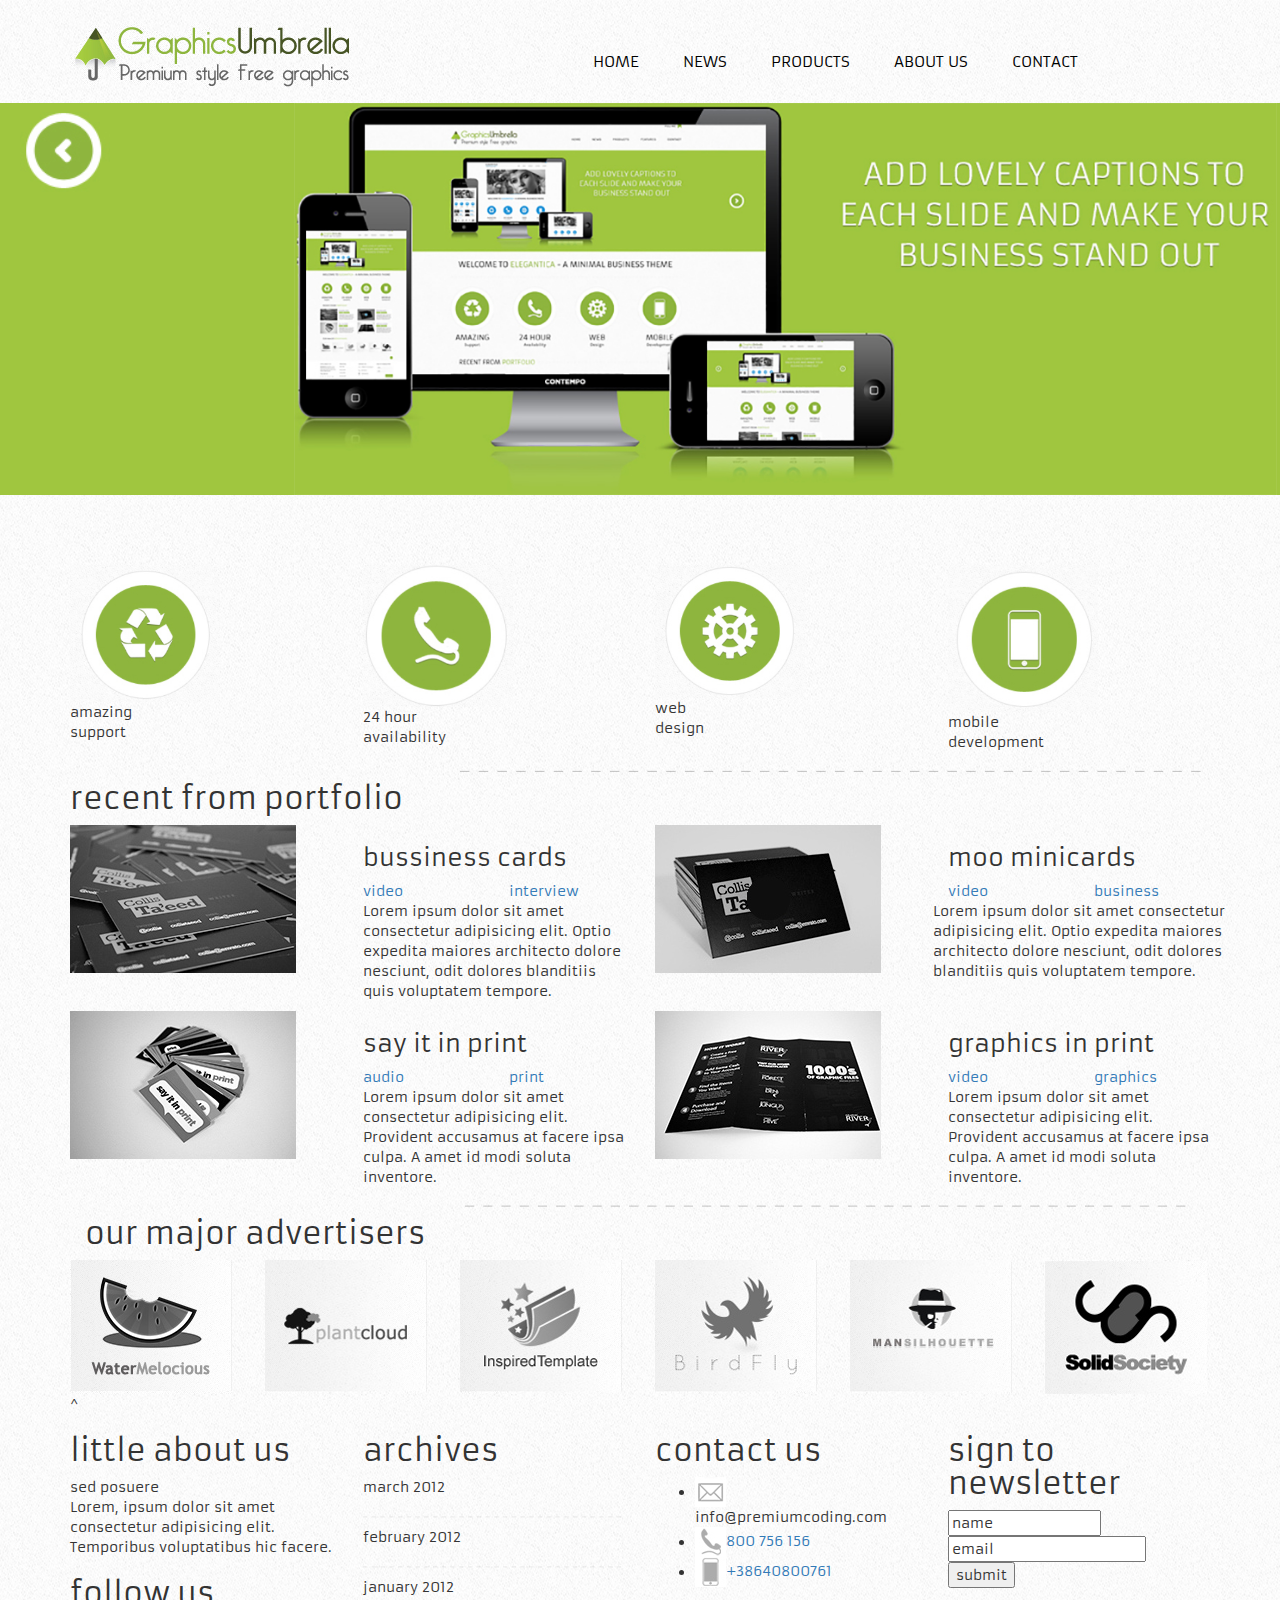
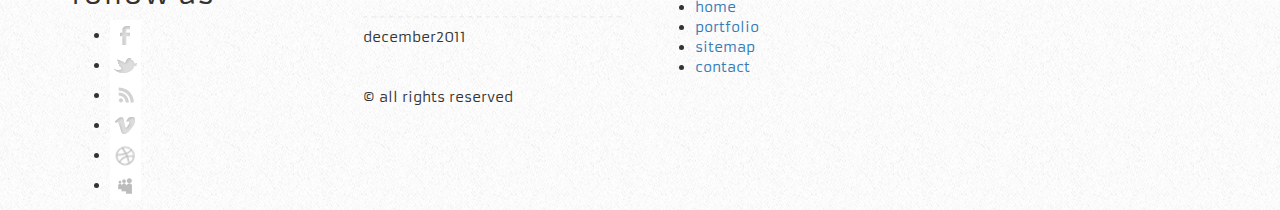
==== commit cd76c24b: "stylesheet updates" ====
--- a/index.html
+++ b/index.html
@@ -28,46 +28,46 @@
                     </ul>
                 </div>
             </div>
-
-        <div class="hero">
+        </div>
+            <div class="container hero">
                 <div class="row">
-                    <div class="col-sm-1">
-                        <a href="#link"><</a>
+                    
+                    <div class="sliderArrows col-sm-1">
+                        <a href="#link"><img src="media/arrow1.PNG" /></a>
                     </div>
                     <div class="col-sm-9">
-                        <img class ="img-responsive" src="media/hero.jpg" alt="hero" />
-                    </div>
-                    <div class="col-sm-1">
-                        <a href="#link">></a>
-                    </div>
-                </div>
-            </div>
-        </div>
+                        <img class ="heroPic img-responsive" src="media/hero.jpg" alt="hero" />
+                    </div>
+                    <div class="sliderArrows col-sm-1">
+                        <a href="#link"><img src="media/arrow2.PNG" /></a>
+                    </div> 
+                </div>
+            </div>
     </header> 
 
     <main>
 <!--icons/portfolio/advertisers-->
         <div class="container">
-            <div class="row">
+            <div class="row icons">
 <!--icons-->
-                <div class="col-sm-3">
-                    <img class ="img-responsive"src="media/icon-recycle.gif" alt="recycle icon" />
+                <div class="eachIcon col-sm-3">
+                   <img class ="img-responsive" src="media/circleRecycle.PNG" alt="recycle icon" height="150" width="150" />
                     <p>amazing<br><span class="littleTitle">support</span></p>
                 </div>
-                <div class="col-sm-3">
+                <div class="eachIcon col-sm-3">
                     <div class="circle">
-                        <img class ="img-responsive" src="media/icon-phone.gif" alt="phone icon" />
+                        <img class ="img-responsive" src="media/phoneCircle.PNG" alt="phone icon" height="150" width="150" />
                     </div>
                     <p>24 hour<br><span class="littleTitle">availability</span></p>
                 </div>
-                <div class="col-sm-3">
+                <div class="eachIcon col-sm-3">
                     <div class="circle">
-                        <img class ="img-responsive" src="media/icon-cog.gif" alt="cog icon" />
+                        <img class ="img-responsive" src="media/cogCircle.PNG" alt="cog icon" height="150" width="150" />
                     </div>
                     <p>web<br><span class="littleTitle">design</span></p>
                 </div>
-                <div class="col-sm-3">
-                    <img class ="img-responsive" src="media/icon-mobile.gif" alt="mobile icon" />
+                <div class="eachIcon col-sm-3">
+                    <img class ="img-responsive" src="media/mobileCircle.PNG" alt="mobile icon" height="150" width="150" />
                     <p>mobile<br><span class="littleTitle">development</span></p>
                 </div>
             </div>
--- a/css/stylesheet.css
+++ b/css/stylesheet.css
@@ -18,11 +18,49 @@
 }
 
 .navbar a {
-    font-size: 10px;
+    font-size: 15px;
     color: black;
     text-decoration: none;
 }
 
 .hero {
-    background: 
+    background-color: #A0C63F;
+    width: 1550px; 
 }
+
+.heroPic {
+    padding-left: 150px;
+}
+/*
+
+.sliderArrows  {
+    padding-top: 150px;
+    padding-left: 40px;
+}
+.sliderArrows a {
+    
+    padding-left: 18px;
+    color: white;
+    font-size: 25px;
+    text-transform: bold;
+    border: 0;
+    height:30px;
+    width: 30px;
+    border-radius: 50%;
+    background-color: #A0C63F;
+    text-align: center;
+}
+
+.outsideCircle {
+    height: 50px;
+    width: 50px;
+    background-color: white;
+    border: 0; 
+    border-radius: 50%;
+    padding: 0; 
+}*/
+
+.icons {
+    padding-top: 70px;
+}
+
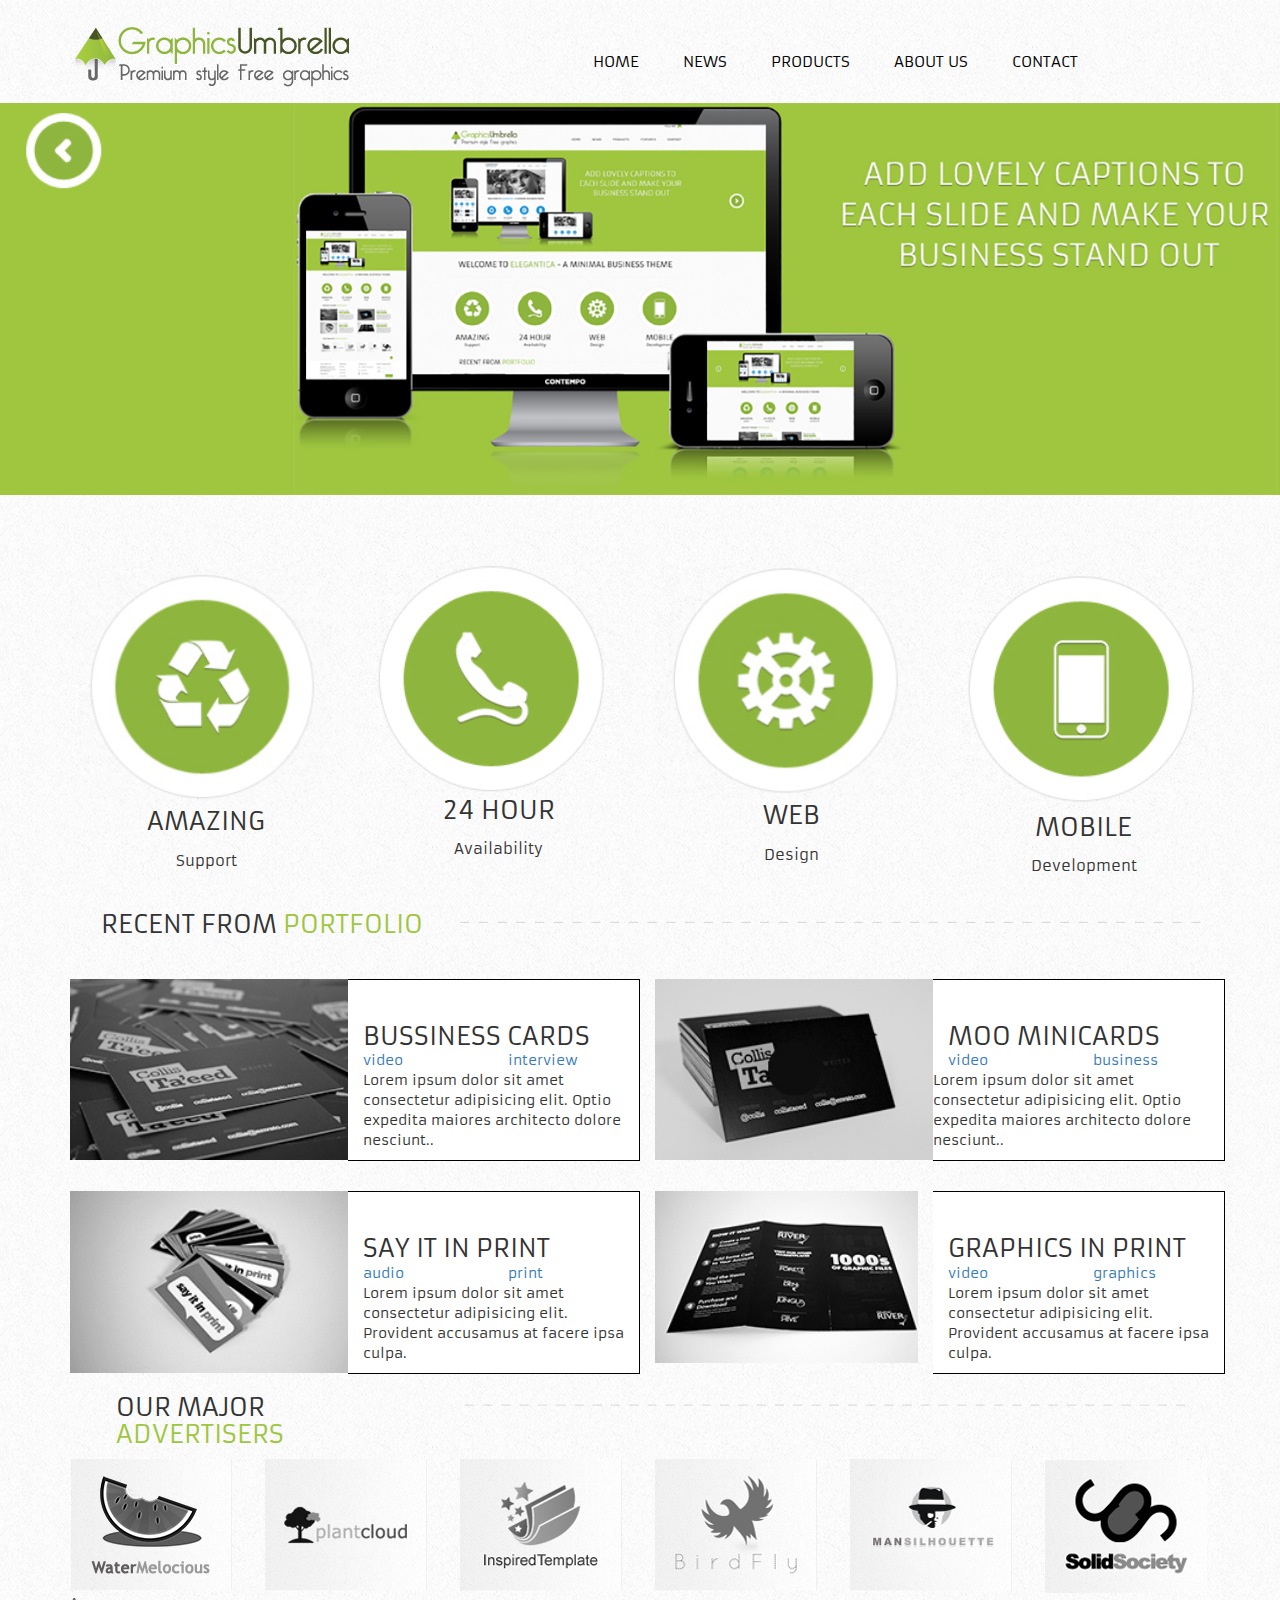
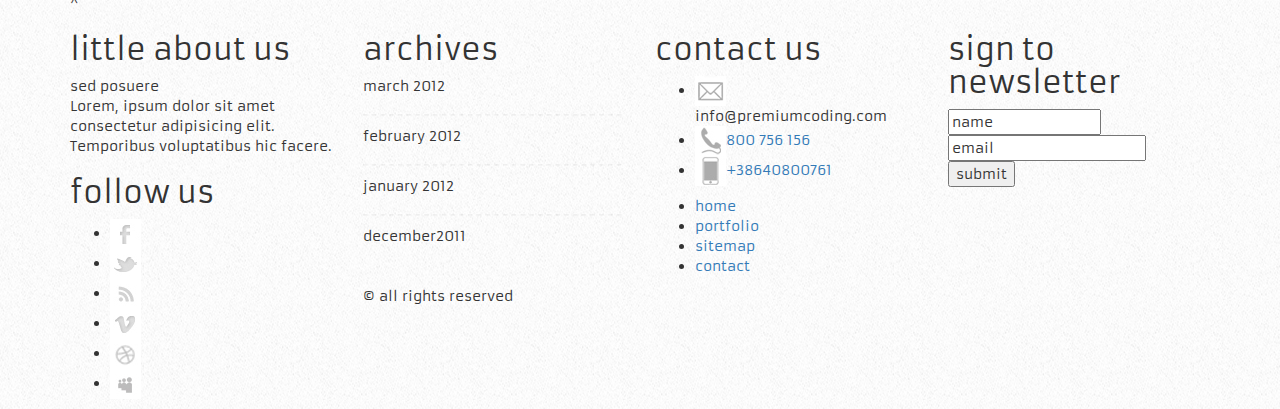
==== commit 1b37bf51: "stylesheet updates" ====
--- a/index.html
+++ b/index.html
@@ -51,45 +51,41 @@
             <div class="row icons">
 <!--icons-->
                 <div class="eachIcon col-sm-3">
-                   <img class ="img-responsive" src="media/circleRecycle.PNG" alt="recycle icon" height="150" width="150" />
-                    <p>amazing<br><span class="littleTitle">support</span></p>
-                </div>
-                <div class="eachIcon col-sm-3">
-                    <div class="circle">
-                        <img class ="img-responsive" src="media/phoneCircle.PNG" alt="phone icon" height="150" width="150" />
-                    </div>
-                    <p>24 hour<br><span class="littleTitle">availability</span></p>
-                </div>
-                <div class="eachIcon col-sm-3">
-                    <div class="circle">
-                        <img class ="img-responsive" src="media/cogCircle.PNG" alt="cog icon" height="150" width="150" />
-                    </div>
-                    <p>web<br><span class="littleTitle">design</span></p>
-                </div>
-                <div class="eachIcon col-sm-3">
-                    <img class ="img-responsive" src="media/mobileCircle.PNG" alt="mobile icon" height="150" width="150" />
-                    <p>mobile<br><span class="littleTitle">development</span></p>
+                    <img class ="smallIcon img-responsive" src="media/circleRecycle.PNG" alt="recycle icon" />
+                    <p class="title">amazing<br><span class="littleTitle">support</span></p>
+                </div>
+                <div class="eachIcon col-sm-3">
+                    <img class ="smallIcon img-responsive" src="media/phoneCircle.PNG" alt="phone icon" />
+                    <p class="title">24 hour<br><span class="littleTitle">availability</span></p>
+                </div>
+                <div class="eachIcon col-sm-3">
+                    <img class ="smallIcon img-responsive" src="media/cogCircle.PNG" alt="cog icon" />
+                    <p class="title">web<br><span class="littleTitle">design</span></p>
+                </div>
+                <div class="eachIcon col-sm-3">
+                    <img class ="smallIcon img-responsive" src="media/mobileCircle.PNG" alt="mobile icon" />
+                    <p class="title">mobile<br><span class="littleTitle">development</span></p>
                 </div>
             </div>
 <!--portfolio-->
             <div class="row">
-                <div class="col-sm-4">
-                    <h2>recent from <span class="greenText">portfolio</span></h2>
+                <div class="noPadding col-sm-4">
+                    <h2 class="sectionTitle">recent from <span class="greenText">portfolio</span></h2>
                 </div>
                 <div class="col-sm-8">
                     <svg class="grayLining" viewBox="0 0 800 17">
-                            <path stroke="gray" stroke-dasharray="10,10" opacity=".5"d="M0 10 H900"></path>
+                        <path stroke="gray" stroke-dasharray="10,10" opacity=".3"d="M0 10 H900"></path>
                     </svg>
                 </div>
             </div>
 
-            <div class="row">
-                <div class="col-sm-3">
+            <div class="cards row">
 <!--card one-->
-                    <img class="img-responsive" src="media/callout-1.jpg" alt="bussiness cards" />
-                </div>
-                <div class="col-sm-3">
-                    <h3>bussiness cards</h3>
+                <div class="noPadding col-sm-3">
+                    <img class="boxImg img-responsive" src="media/callout-1.jpg" alt="bussiness cards" />
+                </div>
+                <div class="serviceBoxes col-sm-3">
+                    <h3 class="boxTitle">bussiness cards</h3>
                         <div class="row">
                             <div class="col-xs-6">
                                 <a href="#link">video</a>
@@ -98,15 +94,15 @@
                                 <a href="#link">interview</a>
                             </div>
                         </div>
-                    <p>Lorem ipsum dolor sit amet consectetur adipisicing elit. Optio expedita maiores architecto dolore nesciunt, odit dolores blanditiis quis voluptatem tempore.</p>
-                </div>
-
-                <div class="col-sm-3">
-<!--card two-->
-                    <img class="img-responsive" src="media/callout-2.jpg" alt="moo minicards" />
-                </div>
-                <div class="col-sm-3">
-                    <h3>moo minicards</h3>
+                    <p>Lorem ipsum dolor sit amet consectetur adipisicing elit. Optio expedita maiores architecto dolore nesciunt..</p>
+                </div>
+
+<!--card two-->               
+                <div class="noPadding col-sm-3">
+                    <img class="boxImg img-responsive" src="media/callout-2.jpg" alt="moo minicards" />
+                </div>
+                <div class="serviceBoxes col-sm-3">
+                    <h3 class="boxTitle">moo minicards</h3>
                         <div class="row">
                             <div class="col-sm-6">
                                 <a href="#link">video</a>
@@ -114,18 +110,18 @@
                             <div class="col-sm-6">
                                 <a href="#link">business</a>
                             </div>
-                    <p>Lorem ipsum dolor sit amet consectetur adipisicing elit. Optio expedita maiores architecto dolore nesciunt, odit dolores blanditiis quis voluptatem tempore.</p>
-                </div>
-                </div>
-            </div>
-
-            <div class="row">
-                <div class="col-sm-3">
+                    <p>Lorem ipsum dolor sit amet consectetur adipisicing elit. Optio expedita maiores architecto dolore nesciunt..</p>
+                </div>
+                </div>
+            </div>
+
+            <div class="cards row">
 <!--card three-->
-                    <img class="img-responsive" src="media/callout-3.jpg" alt="say it in print" />
-                </div>
-                <div class="col-sm-3">
-                    <h3>say it in print</h3>
+                <div class="noPadding col-sm-3">
+                    <img class="boxImg img-responsive" src="media/callout-3.jpg" alt="say it in print" />
+                </div>
+                <div class="serviceBoxes col-sm-3">
+                    <h3 class="boxTitle">say it in print</h3>
                     <div class="row">
                         <div class="col-xs-6">
                             <a href="#link">audio</a>
@@ -134,15 +130,16 @@
                             <a href="#link">print</a>
                         </div>
                     </div>
-                    <p>Lorem ipsum dolor sit amet consectetur adipisicing elit. Provident accusamus at facere ipsa culpa. A amet id modi soluta inventore.</p>
+                    <p>Lorem ipsum dolor sit amet consectetur adipisicing elit. Provident accusamus at facere ipsa culpa.</p>
                 </div>
                 
-                <div class="col-sm-3">
+
 <!--card four-->
-                    <img class="img-responsive" src="media/callout-4.jpg" alt="graphics in print" />
-                </div>
-                <div class="col-sm-3">
-                    <h3>graphics in print</h3>
+                <div class="col-sm-3">
+                    <img class="boxImg img-responsive" src="media/callout-4.jpg" alt="graphics in print" />
+                </div>
+                <div class="serviceBoxes col-sm-3">
+                    <h3 class="boxTitle">graphics in print</h3>
                     <div class="row">
                         <div class="col-xs-6">
                             <a href="#link">video</a>
@@ -151,7 +148,7 @@
                             <a href="#link">graphics</a>
                         </div>
                     </div>
-                    <p>Lorem ipsum dolor sit amet consectetur adipisicing elit. Provident accusamus at facere ipsa culpa. A amet id modi soluta inventore.</p>
+                    <p>Lorem ipsum dolor sit amet consectetur adipisicing elit. Provident accusamus at facere ipsa culpa. </p>
                 </div>
             </div>
 
@@ -159,11 +156,11 @@
                 <div class="col-sm-12">
 <!--advertisers-->
                     <div class="col-sm-4">
-                        <h2>our major <span class="greenText">advertisers</span></h2>
+                        <h2 class="sectionTitle">our major <span class="greenText">advertisers</span></h2>
                     </div>
                     <div class="col-sm-8">
                         <svg class="grayLining" viewBox="0 0 800 17">
-                                <path stroke="gray" stroke-dasharray="10,10" opacity=".5"d="M0 10 H900"></path>
+                                <path stroke="gray" stroke-dasharray="10,10" opacity=".3"d="M0 10 H900"></path>
                         </svg>
                     </div>
                 </div>
--- a/css/stylesheet.css
+++ b/css/stylesheet.css
@@ -60,7 +60,63 @@
     padding: 0; 
 }*/
 
-.icons {
+.eachIcon {
     padding-top: 70px;
+    text-align: center;
 }
 
+.smallIcon {
+    display: inline-block;
+}
+
+.title {
+    text-transform: uppercase;
+    font-size: 25px;
+    padding-left: 10px;
+}
+
+.littleTitle {
+    text-transform: capitalize;
+    font-size: 15px; 
+}
+
+.sectionTitle {
+    text-transform: uppercase;
+    font-size: 25px;
+    padding-right: 0;
+    padding-left: 31px;
+}
+
+.greenText {
+    color: #A0C63F;
+}
+
+.grayLining {
+    padding-top: 22px;
+}
+
+.cards {
+    padding-top: 30px;
+}
+
+.boxTitle {
+    margin: 0;
+    text-transform: uppercase;
+    font-size: 25px;
+}
+
+.boxImg {
+    width: 100%;
+}
+
+.serviceBoxes {
+    background-color: white;
+    border: 1px solid black;
+    border-left: none;
+    padding-top: 43px;
+}
+
+.noPadding {
+    padding-right: 0;
+}
+
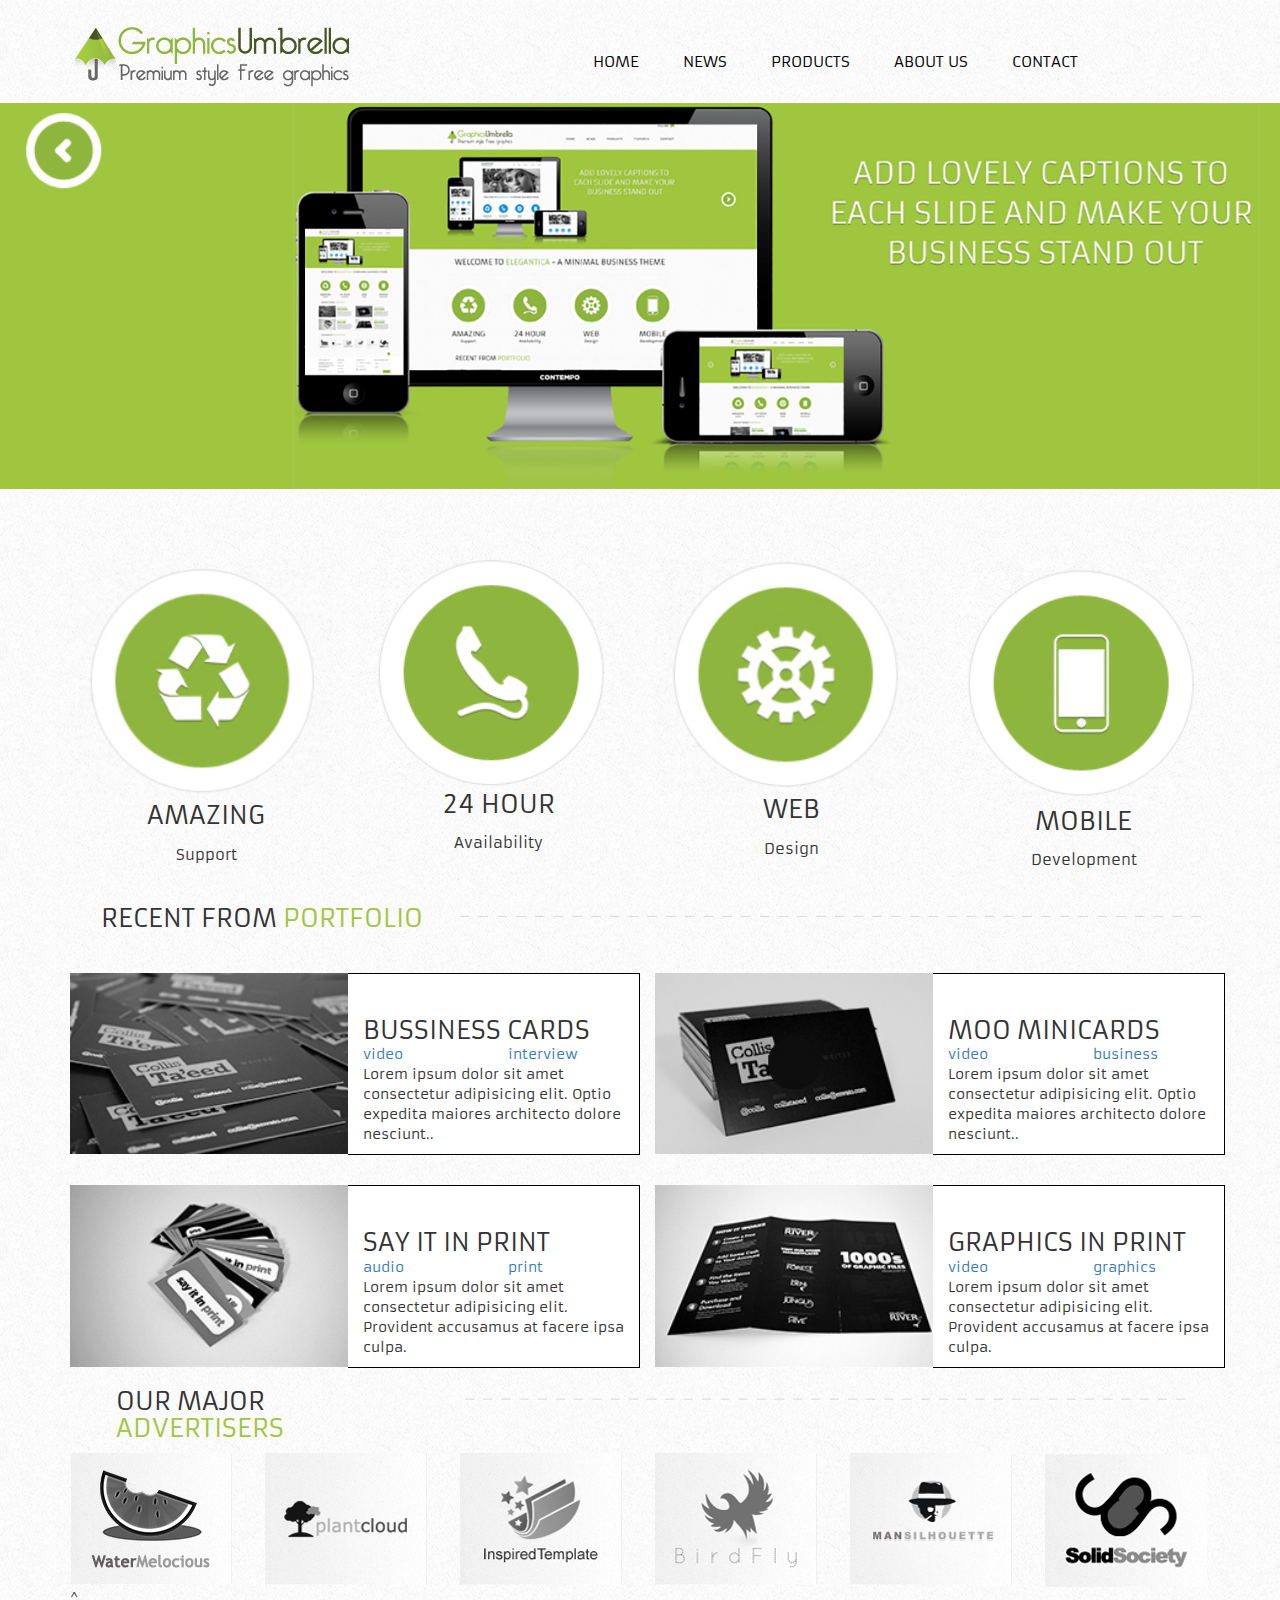
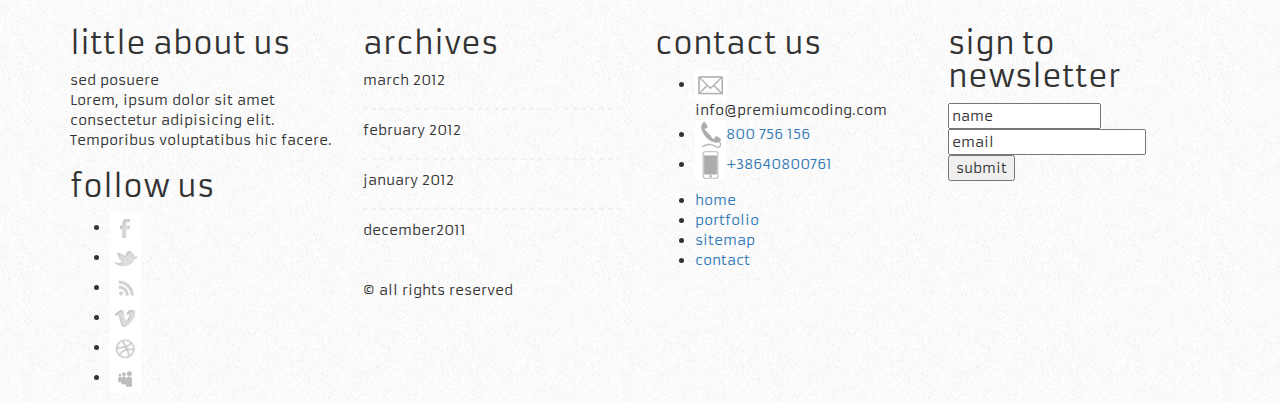
==== commit 8c61d442: "more stylesheet updates" ====
--- a/index.html
+++ b/index.html
@@ -110,10 +110,11 @@
                             <div class="col-sm-6">
                                 <a href="#link">business</a>
                             </div>
+                        </div>
                     <p>Lorem ipsum dolor sit amet consectetur adipisicing elit. Optio expedita maiores architecto dolore nesciunt..</p>
                 </div>
                 </div>
-            </div>
+            
 
             <div class="cards row">
 <!--card three-->
@@ -135,7 +136,7 @@
                 
 
 <!--card four-->
-                <div class="col-sm-3">
+                <div class="noPadding col-sm-3">
                     <img class="boxImg img-responsive" src="media/callout-4.jpg" alt="graphics in print" />
                 </div>
                 <div class="serviceBoxes col-sm-3">
--- a/css/stylesheet.css
+++ b/css/stylesheet.css
@@ -23,9 +23,13 @@
     text-decoration: none;
 }
 
+.navbar a:hover {
+    color: #A0C63F;
+}
+
 .hero {
     background-color: #A0C63F;
-    width: 1550px; 
+    width: 1530px; 
 }
 
 .heroPic {
